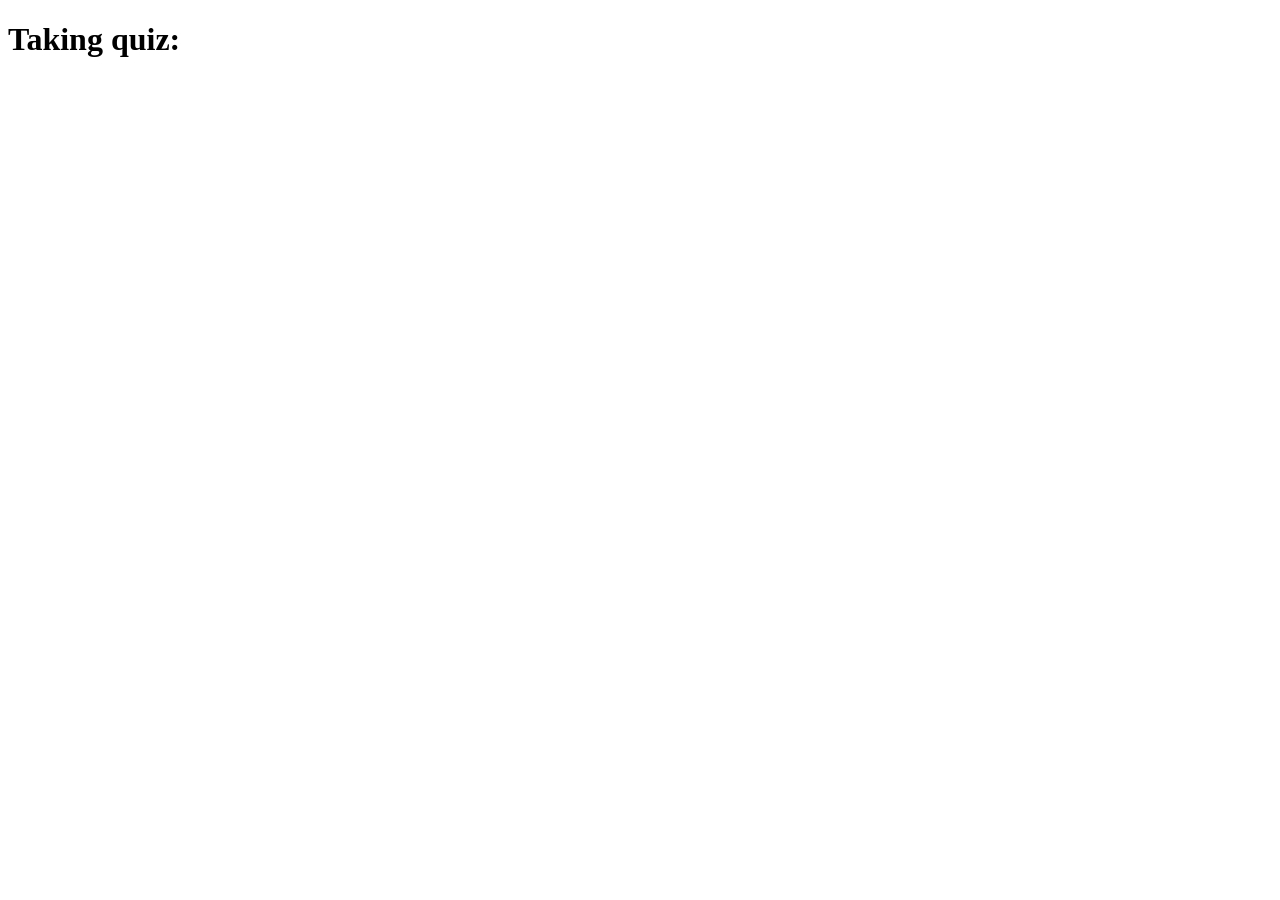
==== pages/quiz/index.html @ 3b457168 "Json Payload Lib Prototype 2" ====
<!DOCTYPE html>
<html lang="en">
<head>
    <meta charset="UTF-8">
    <meta name="viewport" content="width=device-width, initial-scale=1.0">
    <title>Document</title>
</head>
<body>
    <h1 id="title">Taking quiz: </h1> 

    <script src="../../lib/libquizjson.js"></script>
    <script src="quiz.js"></script>
</body>
</html>
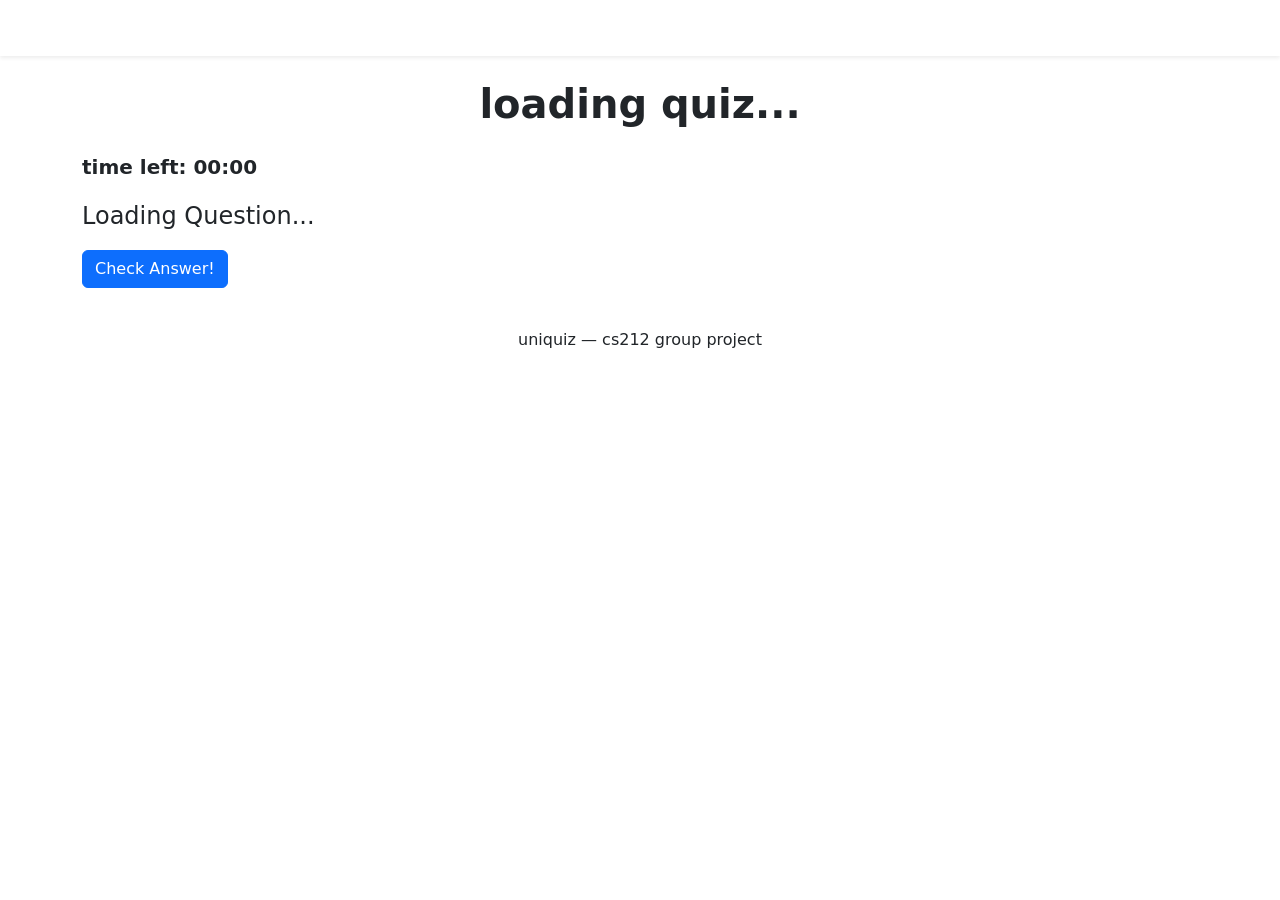
==== commit fab9695e: "Quiz Page Changes" ====
--- a/pages/quiz/index.html
+++ b/pages/quiz/index.html
@@ -1,14 +1,99 @@
-<!DOCTYPE html>
-<html lang="en">
+<!doctype html>
+<html>
+
 <head>
-    <meta charset="UTF-8">
-    <meta name="viewport" content="width=device-width, initial-scale=1.0">
-    <title>Document</title>
+    <meta charset="utf-8">
+    <title>take quiz — uniquiz</title>
+
+    <!-- bootstrap -->
+    <link rel="stylesheet" href="https://cdn.jsdelivr.net/npm/bootstrap@5.3.2/dist/css/bootstrap.min.css">
+
+    <!-- icons -->
+    <link href="https://cdn.jsdelivr.net/npm/bootstrap-icons@1.11.3/font/bootstrap-icons.css" rel="stylesheet">
+
+    <link rel="stylesheet" href="styles.css">
+
+    <style>
+        .selected{
+            background-color: green;
+        }
+
+        .deselected{
+            background-color: lightgray;
+        }
+    </style>
+
 </head>
+
 <body>
-    <h1 id="title">Taking quiz: </h1> 
+
+    <!-- navbar -->
+    <nav class="navbar navbar-expand-lg navbar-dark shadow-sm custom-navbar">
+        <div class="container">
+            <a class="navbar-brand fw-bold" href="index.html">uniquiz</a>
+        </div>
+    </nav>
+
+    <!-- quiz header -->
+    <header class="container text-center my-4">
+        <h1 id="quiz-title" class="fw-bold">loading quiz...</h1>
+        <p id="quiz-description" class="text-muted"></p>
+    </header>
+
+    <!-- quiz container -->
+    <section id="quiz-container" class="container my-4">
+
+        <!-- timer -->
+        <div id="timer" class="mb-3 fs-5 fw-semibold">
+            time left: <span id="time-remaining">00:00</span>
+        </div>
+
+        <!-- question -->
+        <div id="question-text" class="mb-3 fs-4">
+            <!-- js inserts question -->
+            Loading Question...
+        </div>
+
+        <!-- options -->
+        <div id="answer-container" class="mb-3">
+            <!-- js inserts answer buttons -->
+        </div>
+
+        <!-- feedback -->
+        <div id="feedback" class="mb-3"></div>
+
+        <button id="submit-answer-btn" class="btn btn-primary">Check Answer!</button>
+
+        <!-- next question -->
+        <button id="next-question-btn" class="btn btn-primary" style="display: none;">
+            next question
+        </button>
+
+    </section>
+
+    <!-- score summary -->
+    <section id="score-summary" class="container my-4" style="display: none;">
+
+        <h2>your results</h2>
+
+        <p id="final-score"></p>
+
+        <div id="correct-answers" class="my-3"></div>
+
+        <div id="past-scores" class="my-4">
+            <h3>past scores</h3>
+            <ul id="score-history"></ul>
+        </div>
+
+        <button id="retake-quiz-btn" class="btn btn-primary me-2">retake quiz</button>
+        <button id="another-quiz-button" class="btn btn-outline-primary">choose another quiz</button>
+
+    </section>
+
+    <footer class="text-center p-3 mt-4">
+        <p>uniquiz — cs212 group project</p>
+    </footer>
 
     <script src="../../lib/libquizjson.js"></script>
     <script src="quiz.js"></script>
 </body>
-</html>
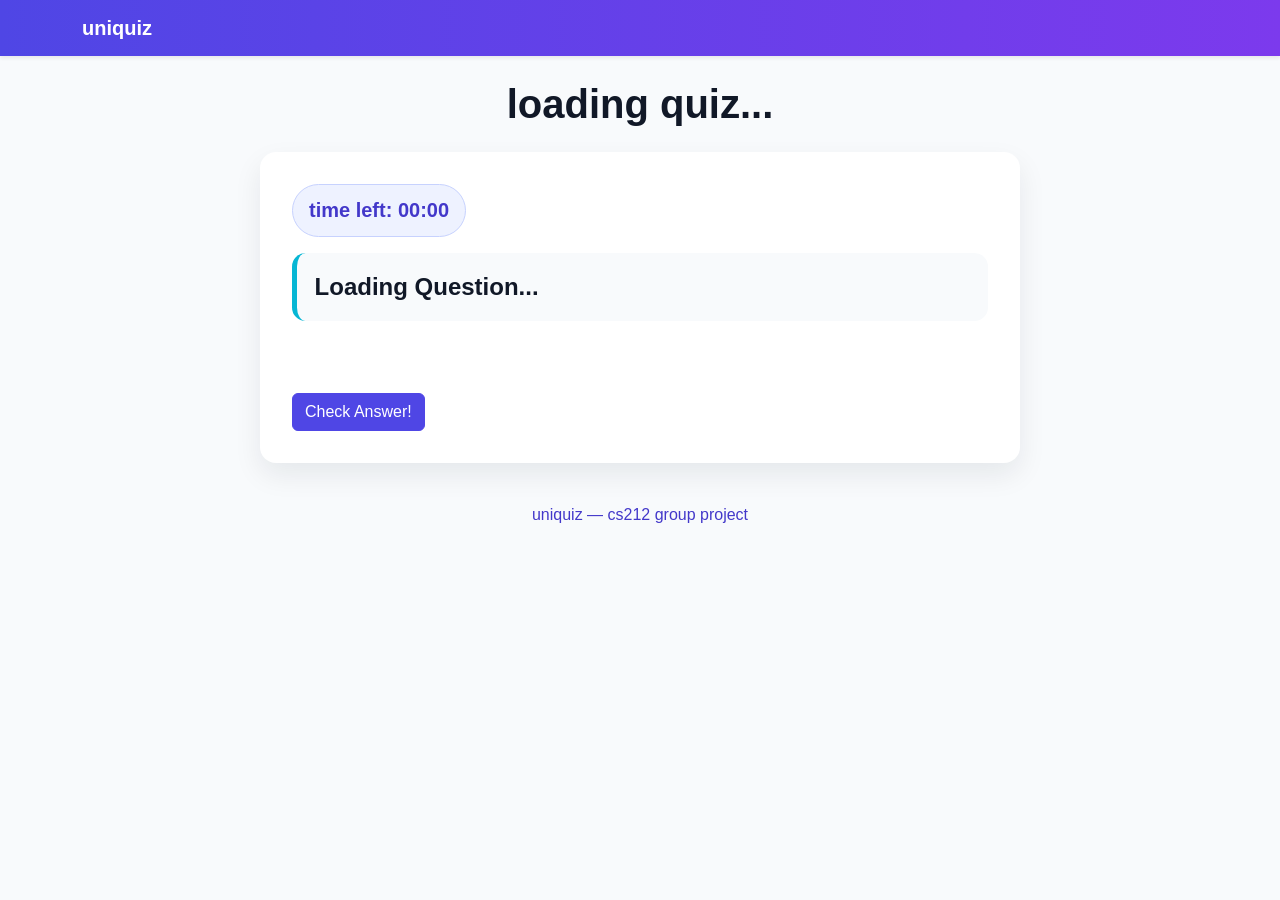
==== commit 8437d0da: "CSS Bug Fixes" ====
--- a/pages/quiz/index.html
+++ b/pages/quiz/index.html
@@ -12,17 +12,6 @@
     <link href="https://cdn.jsdelivr.net/npm/bootstrap-icons@1.11.3/font/bootstrap-icons.css" rel="stylesheet">
 
     <link rel="stylesheet" href="styles.css">
-
-    <style>
-        .selected{
-            background-color: green;
-        }
-
-        .deselected{
-            background-color: lightgray;
-        }
-    </style>
-
 </head>
 
 <body>
--- a/pages/quiz/styles.css
+++ b/pages/quiz/styles.css
@@ -0,0 +1,217 @@
+/* Body color */
+body {
+    background-color: #f8fafc;
+    color: #111827;
+    font-family: Arial, sans-serif;
+}
+/* nav bar background */
+.custom-navbar {
+    background: linear-gradient(90deg, #4f46e5, #7c3aed);
+}
+/* desc section */
+.hero-section {
+    background: linear-gradient(135deg, #4f46e5, #7c3aed, #06b6d4);
+    padding-top: 5rem;
+    padding-bottom: 5rem;
+}
+/* form control */
+.form-control:focus {
+    border-color: purple;
+    box-shadow: 0 0 0 0.2rem rgba(124, 58, 237, 0.2);
+}
+
+/* btn stuff */
+.btn-primary {
+    background-color: #4f46e5;
+    border-color: #4f46e5;
+}
+
+.btn-primary:hover {
+    background-color: #4338ca;
+    border-color: #4338ca;
+}
+
+.btn-outline-primary {
+    color: #4f46e5;
+    border-color: #4f46e5;
+}
+
+.btn-outline-primary:hover {
+    background-color: #4f46e5;
+    border-color: #4f46e5;
+}
+
+/* future time color scheme, look later */
+.timer-pill {
+    background-color: white;
+    color: #4338ca;
+    padding: 0.6rem 1rem;
+    border-radius: 999px;
+    font-weight: 600;
+}
+
+/* question box color */
+.question-box {
+    background-color: #f8fafc;
+    border-left: 5px solid #06b6d4;
+    padding: 1rem;
+    border-radius: 0.75rem;
+    font-size: 1.1rem;
+}
+
+/* future correct vs incorrect */
+.correct-feedback {
+    color: #15803d;
+}
+
+.incorrect-feedback {
+    color: #b91c1c;
+}
+
+/* Selectors for quiz cards */
+.quiz-card > #title{ 
+    background: linear-gradient(135deg, #4f46e5, #7c3aed, #06b6d4);
+    color: white; 
+    padding: 1rem
+}
+
+.quiz-card > #description{
+    padding: 1rem;
+}
+
+.quiz-card > #difficulty{
+    padding: 1rem;
+}
+
+.quiz-card > #catagory{
+    padding: 1rem;
+}
+
+.quiz-card > button{
+    background: linear-gradient(135deg, #4f46e5, #7c3aed, #06b6d4);
+    color: white; 
+    margin: 1rem;
+    padding: .5rem;
+    border: none;
+    transition: .1s;
+    
+}
+
+.quiz-card > button:hover{
+    background: linear-gradient(75deg, #4f46e5, #7c3aed, #06b6d4);
+    scale: 1.1;
+}
+
+/* for footer */
+footer {
+    color: #4338ca;
+    font-weight: 500;
+}
+
+/* quiz page container */
+#quiz-container,
+#score-summary {
+    max-width: 760px;
+    background: white;
+    padding: 2rem;
+    border-radius: 1rem;
+    box-shadow: 0 12px 28px rgba(15, 23, 42, 0.08);
+}
+
+/* timer */
+#timer {
+    display: inline-block;
+    background: #eef2ff;
+    color: #4338ca;
+    border: 1px solid #c7d2fe;
+    padding: 0.65rem 1rem;
+    border-radius: 999px;
+    font-weight: 700;
+}
+
+/* question text */
+#question-text {
+    background: #f8fafc;
+    border-left: 5px solid #06b6d4;
+    padding: 1rem 1.1rem;
+    border-radius: 0.85rem;
+    font-size: 1.2rem;
+    font-weight: 600;
+    line-height: 1.5;
+}
+
+/* answer area */
+#answer-container{
+    display: flex;
+    flex-direction: column;
+    gap: 0.75rem;
+}
+
+/* answer buttons */
+#answer-container > button{
+    border: 2px solid #aaaaaa;
+    border-radius: 10px;
+    padding: 12px 16px;
+    margin-bottom: 10px;
+    font-size: 1rem;
+    font-weight: 500;
+    transition: all 0.2s ease;
+}
+
+#answer-container > button:hover {
+    transform: translateY(-2px);
+    box-shadow: 0 6px 12px rgba(79, 70, 229, 0.15);
+}
+
+#answer-container > button:disabled,
+#options-form > button:disabled {
+    opacity: 0.75;
+    cursor: not-allowed;
+}
+
+/* selected state */
+#answer-container > button.selected {
+    background-color: #c7d2fe;
+    border: 2px solid #4f46e5;
+    color: #312e81;
+    font-weight: 700;
+}
+
+/* correct / incorrect answer buttons */
+#answer-container > button.correct {
+    background-color: #dcfce7;
+    border: 2px solid #16a34a;
+    color: #166534;
+    font-weight: 700;
+    scale: .95;
+}
+
+#answer-container > button.incorrect {
+    background-color: #fee2e2;
+    border: 2px solid #dc2626;
+    color: #991b1b;
+    font-weight: 700;
+    scale: .95;
+}
+
+#answer-container > button.correct.selected{
+    border: 2px solid #4f46e5;
+    scale: 1;
+}
+
+#answer-container > button.incorrect.selected{
+    border: 2px solid #4f46e5;
+    scale: 1;
+}
+
+/* feedback text */
+#feedback {
+    min-height: 1.5rem;
+    font-size: 1rem;
+    margin-top: 0.5rem;
+}
+
+/* score history */
+#score-history li {
+    margin-bottom: 0.4rem;
+}
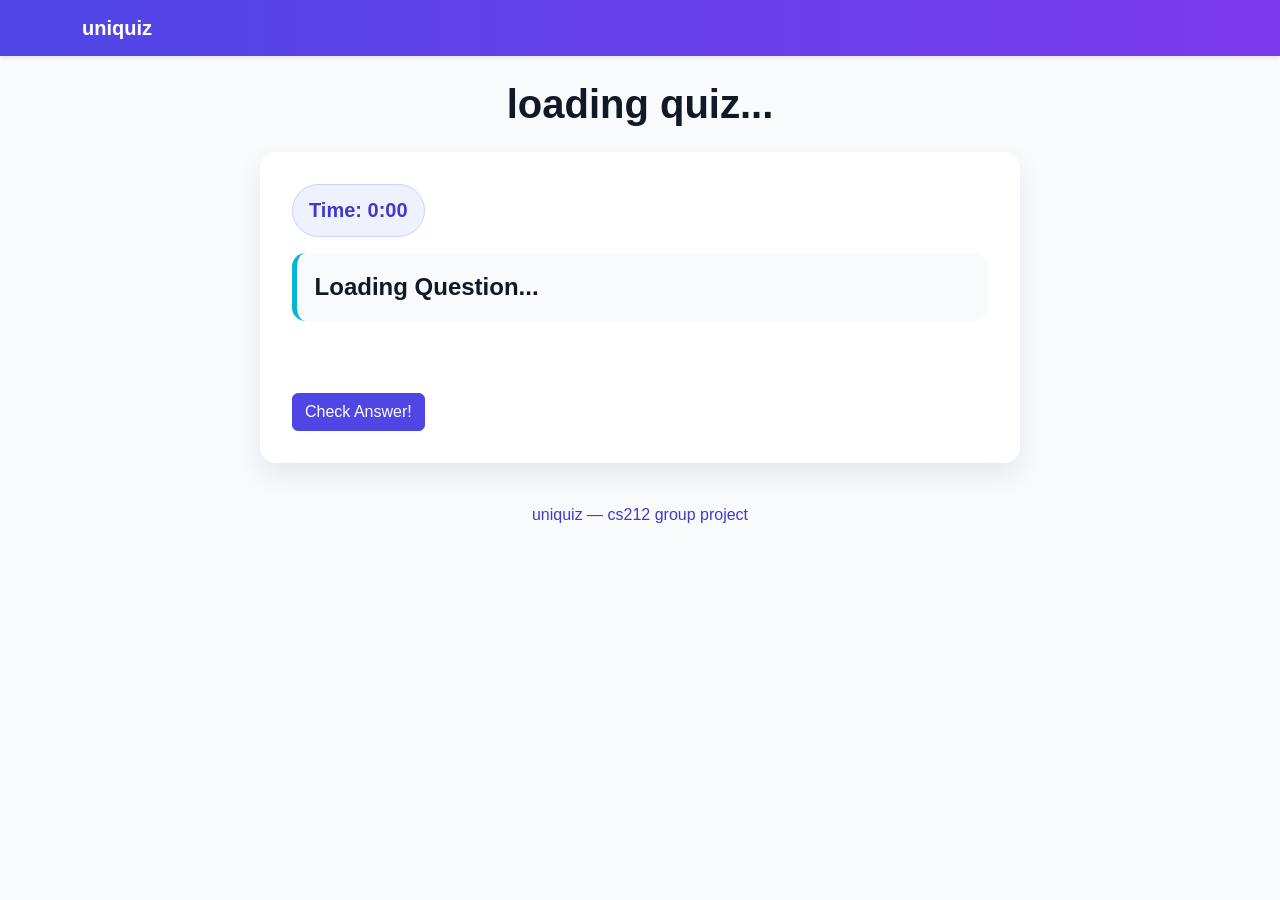
==== commit 65834428: "Fixed and polish" ====
--- a/pages/quiz/index.html
+++ b/pages/quiz/index.html
@@ -19,7 +19,7 @@
     <!-- navbar -->
     <nav class="navbar navbar-expand-lg navbar-dark shadow-sm custom-navbar">
         <div class="container">
-            <a class="navbar-brand fw-bold" href="index.html">uniquiz</a>
+            <a class="navbar-brand fw-bold" href="">uniquiz</a>
         </div>
     </nav>
 
@@ -34,7 +34,7 @@
 
         <!-- timer -->
         <div id="timer" class="mb-3 fs-5 fw-semibold">
-            time left: <span id="time-remaining">00:00</span>
+            Time: 0:00
         </div>
 
         <!-- question -->
@@ -63,19 +63,36 @@
     <!-- score summary -->
     <section id="score-summary" class="container my-4" style="display: none;">
 
-        <h2>your results</h2>
+        <h2>Your results!</h2>
 
-        <p id="final-score"></p>
+        <h5 id="final-score"></h5>
+        <h5 id="final-time"></h5>
 
         <div id="correct-answers" class="my-3"></div>
 
+        <h2>Past scores!</h2>
         <div id="past-scores" class="my-4">
-            <h3>past scores</h3>
-            <ul id="score-history"></ul>
+            <section id="past-scores", class="container my-4">
+                <table id="past-scores-header" class="shadow">
+                    <thead id="past-scores-table-header">
+                        <th>Quiz Name</th>
+                        <th>Score</th>
+                        <th>Percent</th>
+                        <th>Time to Finish</th>
+                    </thead>
+                </table>
+
+                <div id="past-scores-scroll-container" class="shadow">
+                    <table id="past-scores-table">
+                        <tbody id="past-scores-table-body">
+                        </tbody>
+                    </table>
+                </div>
+            </section>
         </div>
 
-        <button id="retake-quiz-btn" class="btn btn-primary me-2">retake quiz</button>
-        <button id="another-quiz-button" class="btn btn-outline-primary">choose another quiz</button>
+        <button id="retake-quiz-btn" class="btn btn-primary me-2">Retake quiz</button>
+        <button id="another-quiz-button" class="btn btn-outline-primary">Choose another quiz</button>
 
     </section>
 
@@ -84,5 +101,7 @@
     </footer>
 
     <script src="../../lib/libquizjson.js"></script>
+    <script src="../../lib/libscore.js"></script>
+
     <script src="quiz.js"></script>
 </body>
--- a/pages/quiz/styles.css
+++ b/pages/quiz/styles.css
@@ -211,7 +211,46 @@
     margin-top: 0.5rem;
 }
 
-/* score history */
-#score-history li {
-    margin-bottom: 0.4rem;
-}
+/* past scores */
+table{
+   width: 100%;
+}
+
+#past-scores-table > tbody > tr > td{
+    border: 1px solid #00000077;
+    background-color: white;
+}
+
+#past-scores-table > tbody > tr:nth-child(2n) > td{
+    background-color: #f1f1f1;
+}
+
+#past-scores-table-header{
+    background: linear-gradient(75deg, #4f46e5, #7c3aed, #06b6d4);
+    color: white;
+    padding: 1rem;
+    text-align: left;
+}
+
+#past-scores-table-header th {
+    padding: 1rem;
+    width: 25%;
+}
+
+#past-scores-table-body td {
+    padding: .5rem;
+    width: 25%;
+}
+
+#past-scores-table > tbody > tr > td#no-scores-message{
+    border: none;
+    color: gray;
+    text-align: center;
+    font-style: italic;
+}
+
+#past-scores-scroll-container{
+    max-height: 20vh;
+    height: fit-content;
+    overflow: auto;
+}
